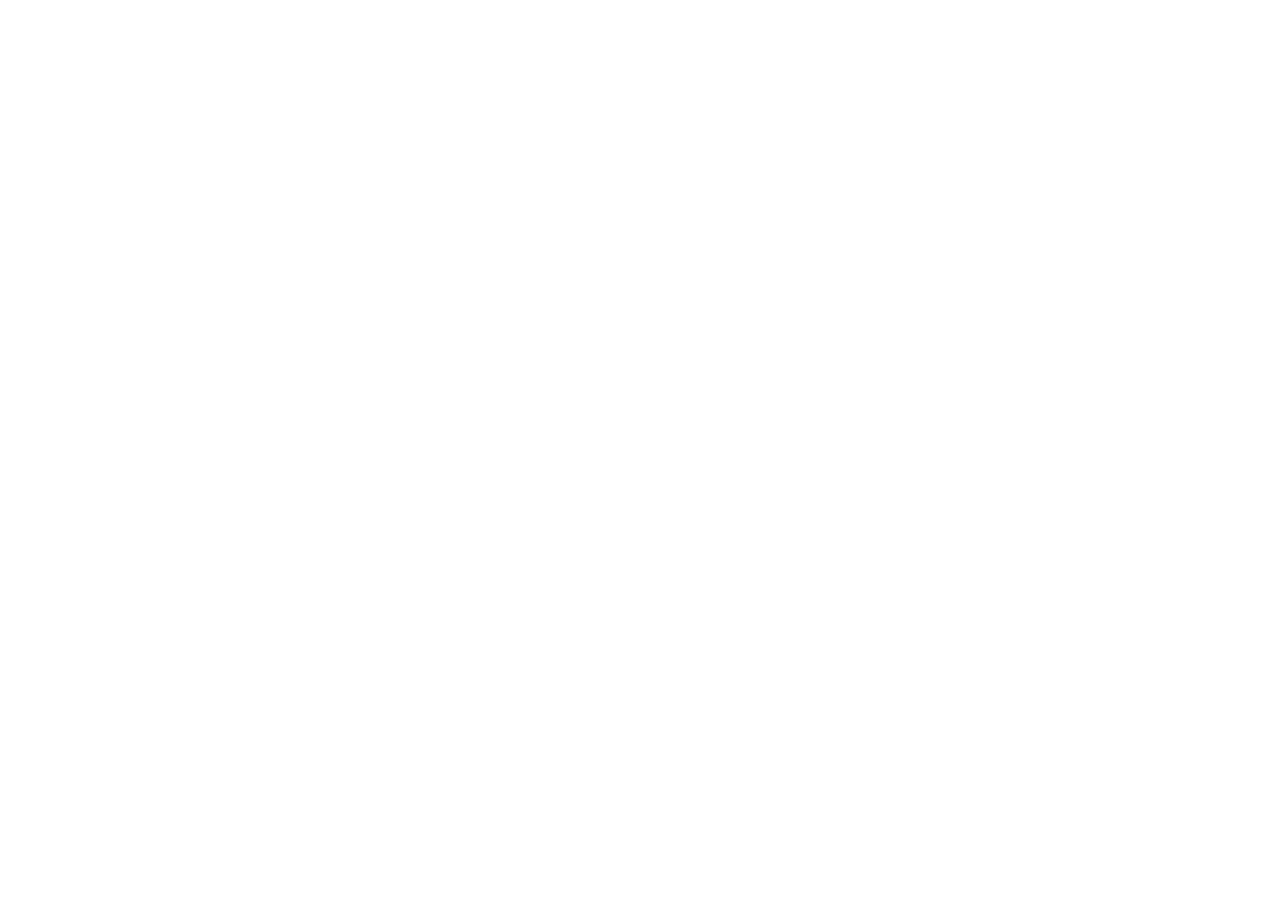
==== definitions.html @ dfd27152 "initial web version" ====
<!DOCTYPE html>
<html>
    <meta charset="UTF-8">
    <meta name="robots" content="noindex">
    <link rel="stylesheet" href="./assets/css/style.css">
    <link href="https://fonts.googleapis.com/css?family=Roboto+Mono" rel="stylesheet">
    <script src="./assets/js/define.js" type="module"></script>
    
    <body>
        <form id="definitions-container" class="definitions">
        </form>
    </body>
</html>
---- assets/css/style.css ----
/*----------------------- Default -----------------------*/

body {
    margin:0%;
    width: 100%;
    height: 100%;
    display: flex;
    position: absolute;
}

h1 {
    font-size: 30px;
    font-family: 'Roboto Mono';
    text-align: center;
    font-weight: bold;
    
    margin-top: 30px;
    margin-bottom: 5px;
}

img {
    width: 5cm;
    border-radius: 10px;
}

iframe {
    width: calc(100% - 6.5cm);
    height: 100%;
    padding: 0px;
    float: right;
    border-width: 0px;
}

p {
    font-size: 20px;
    font-family:'Roboto Mono';
    text-align: left;
}

table {
    width: 75%;
    margin-left: calc(25% / 2);
}

/*----------------------- Classes -----------------------*/

.icon-ripple {
    width: 1cm;
    height: 1cm;
    float: right;

    font-size: 20px;
    font-weight: normal;
    font-family:'Roboto Mono';
    text-align: center;

    appearance: none;
    border: none;
    border-radius: 7px;
    cursor: pointer;
    color: black;
    background-color: white;

    background-position: center;
    transition: background 0.8s;
}

.icon-ripple:hover {
    background: #ebebeb radial-gradient(circle, transparent 1%, #ebebeb 1%) center/15000%;
}

.icon-ripple:active {
    background-color: #e1e1e1;
    background-size: 100%;
    transition: background 0s;
}

form.formulas {
    width: 100%;
    margin: 0px;
    height: calc(100% - 4cm);
}

form.definitions {
    display: flex;
    flex-direction: column;
    flex-wrap: wrap;
    column-gap: 0.5cm;
    width: 100%;
    height: calc(100% - 0.5cm);
    margin: 0px;
    padding: 0.25cm;
}

div.authors-frame {
    padding: 1cm;
    width: calc(100% - 2cm);
    text-align: center;
}

div.card-base {
    border-radius: 1cm;
}

p.footer {
    bottom: 0px;
    left: 0px;
    margin: 0.25cm;
    font-size: 16px;
    position: absolute;
}

div.pop-up {
    top: 50%;
    left: 50%;
    width: 30%;

    transform: translate(-50%, -50%);
    position: absolute;
    padding: 1cm;

    border-radius: 1cm;
    box-shadow: rgba(0, 0, 0, 0.3) 0px 0px 24px;
    background-color: white;
}

div.dim-background {
    background-color: #0f0f0f52;
    width: 100%;
    height: 100%;
    position: absolute;
    animation: fadeIn 0.25s;
}

@keyframes fadeIn {
    0% { opacity: 0; }
    100% { opacity: 1; }
}

input.text-field {
    height: 1cm;
    width: calc(100% / 7);
    padding-left: 0.5cm;
    padding-right: 0.5cm;
    margin-right: 0.25cm;
    float: left;

    border-radius: 0.25cm;
    background-color: #ebebeb;
    border-width: 0px;

    font-size: 20px;
    font-family:'Roboto Mono';
    text-align: left;
    transition: visible 0.8s;
}

.inputs {
    width: calc(90% - 2cm);
    bottom: 0.5cm;
    right: 0.5cm;
    align-self: center;

    padding: 1cm;
    position: absolute;
    overflow: hidden;

    border-radius: 20px;
    background-color: white;
    box-shadow: rgba(0, 0, 0, 0.3) 0px 0px 24px;
    animation: fadeIn 0.25s;
}

.navigation {
    width: 6.5cm;
    height: 100%;
    float: left;
    
    overflow: hidden;
    box-shadow: rgba(0, 0, 0, 0.3) 0px 0px 24px;
}

.button-ripple {
    width: 70%;
    height: 1cm;
    margin-top: 2px;
    margin-bottom: 2px;
    margin-left: 15%;
    margin-right: 15%;

    font-size: 20px;
    font-weight: normal;
    font-family:'Roboto Mono';
    text-align: center;
    overflow: hidden;
    padding: 1px 6px;

    appearance: none;
    border: none;
    border-radius: 10px;
    cursor: pointer;
    color: black;
    background-color: white;

    background-position: center;
    transition: background 0.8s;
}

.button-ripple:hover {
    background: #ebebeb radial-gradient(circle, transparent 1%, #ebebeb 1%) center/15000%;
}

.button-ripple:active {
    background-color: #e1e1e1;
    background-size: 100%;
    transition: background 0s;
}

.blue { background-color: #e6f2ff; }
.blue:hover { background: #b3d7ff radial-gradient(circle, transparent 1%, #b3d7ff 1%) center/15000%; }
.blue:active { background-color: #99c9ff; }

.orange { background-color: #fff5e6; }
.orange:hover { background: #ffe0b3 radial-gradient(circle, transparent 1%, #ffe0b3 1%) center/15000%; }
.orange:active { background-color: #ffd699; }

.green { background-color: #e6ffe6; }
.green:hover { background: #b3ffb3 radial-gradient(circle, transparent 1%, #b3ffb3 1%) center/15000%; }
.green:active { background-color: #99ff99; }

.yellow { background-color: #ffffe6; }
.yellow:hover { background: #ffffb3 radial-gradient(circle, transparent 1%, #ffffb3 1%) center/15000%; }
.yellow:active { background-color: #ffff99; }

.container {
    display: block;
    position: relative;
    padding-left: 2rem;
    padding-top: 0%;
    padding-bottom: 0%;
    margin-bottom: 0.25cm;
    cursor: pointer;
    -webkit-user-select: none;
    -moz-user-select: none;
    -ms-user-select: none;
    user-select: none;
    font-size: 20px;
    font-family:'Roboto Mono';
}

.container input {
    position: absolute;
    opacity: 0;
    cursor: pointer;
}

.checkmark {
    position: absolute;
    top: 0;
    left: 0;
    height: 1.5rem;
    width: 1.5rem;
    background-color: #ebebeb;
    border-radius: 50%;
}

.container:hover input ~ .checkmark {
    background-color: #e1e1e1;
}

.container input:checked ~ .checkmark {
    background-color: #e1e1e1;
}

.checkmark:after {
    content: "";
    position: absolute;
    display: none;
}

.container input:checked ~ .checkmark:after {
    display: block;
}

.checkmark:after {
    top: 25%;
    left: 25%;
    width: 50%;
    height: 50%;
    border-radius: 50%;
    background: white;
}
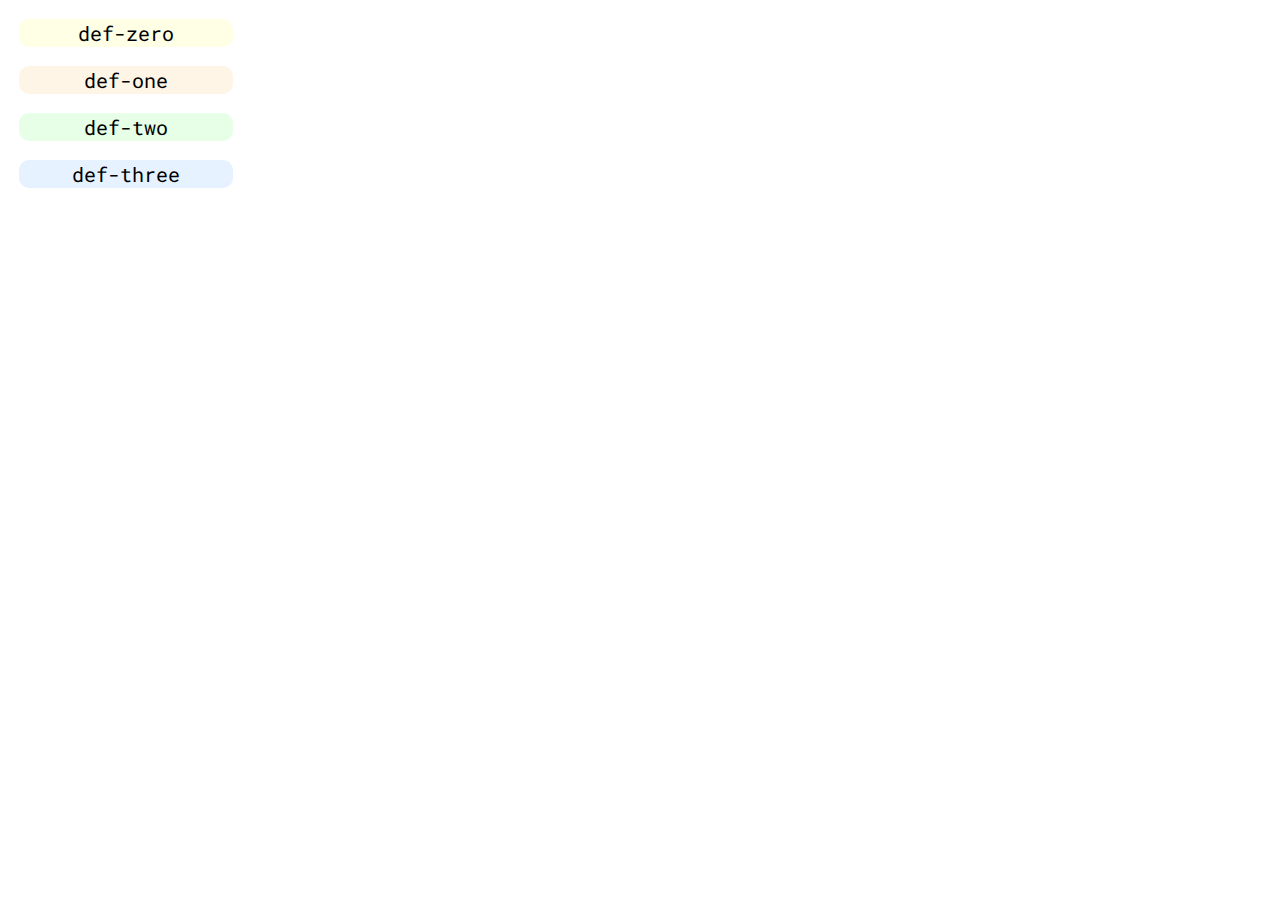
==== commit 0b2922f1: "Update definitions.html" ====
--- a/definitions.html
+++ b/definitions.html
@@ -4,10 +4,10 @@
     <meta name="robots" content="noindex">
     <link rel="stylesheet" href="./assets/css/style.css">
     <link href="https://fonts.googleapis.com/css?family=Roboto+Mono" rel="stylesheet">
-    <script src="./assets/js/define.js" type="module"></script>
+    <script src="./assets/js/define.js"></script>
     
     <body>
-        <form id="definitions-container" class="definitions">
+        <form id="definitions-container" class="definitions" onsubmit="return false">
         </form>
     </body>
 </html>
